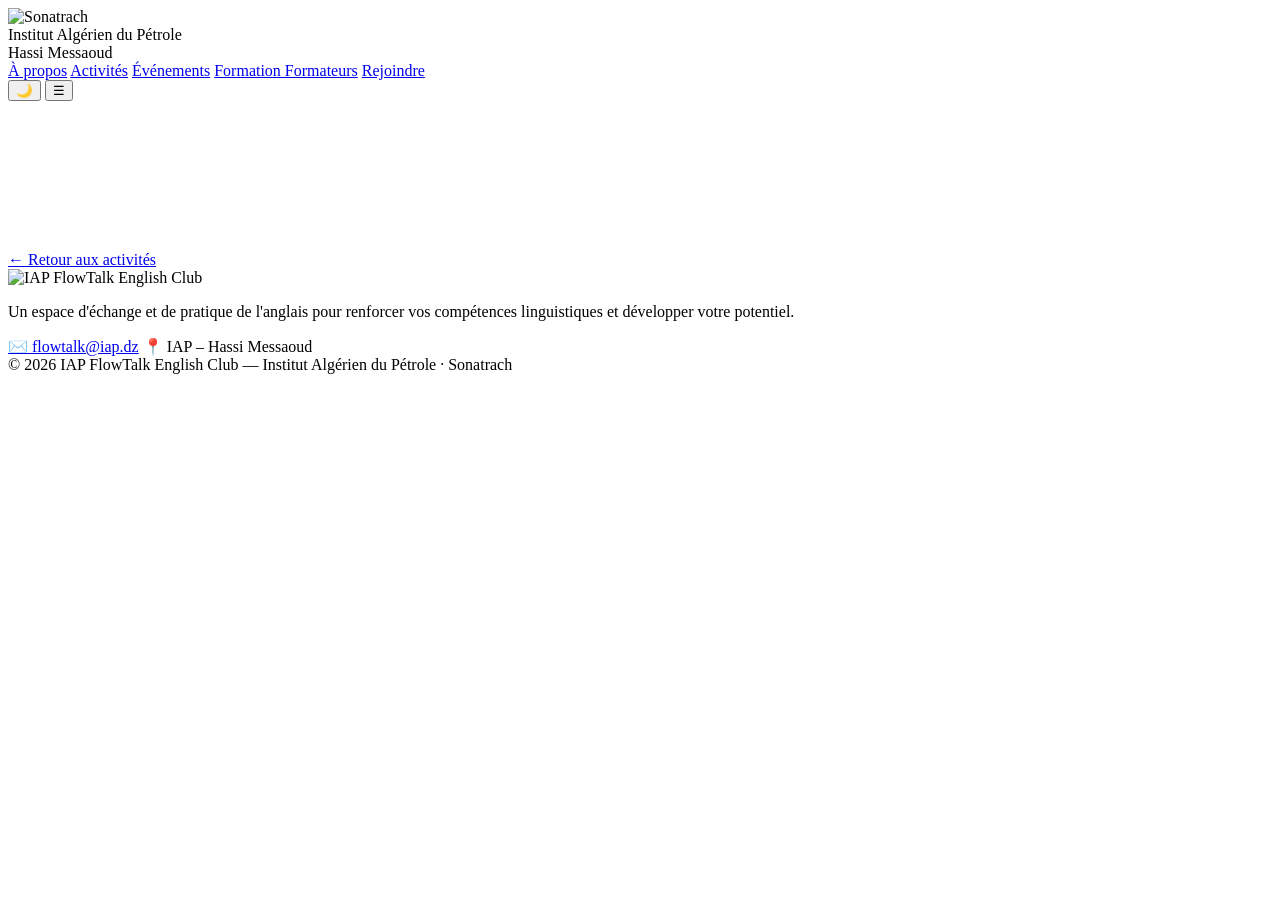
==== activity.html @ b53d4bdf "Add files via upload" ====
<!DOCTYPE html>
<html lang="fr" dir="ltr" data-theme="light">
<head>
<meta charset="UTF-8">
<meta name="viewport" content="width=device-width, initial-scale=1.0">
<title>Activité — IAP FlowTalk English Club</title>
<meta name="theme-color" content="#0D1420">
<link rel="manifest" href="manifest.json">
<link rel="icon" href="assets/flowtalk-logo.jpeg">
<link rel="preconnect" href="https://fonts.googleapis.com">
<link href="https://fonts.googleapis.com/css2?family=Poppins:wght@500;600;700;800&family=Inter:wght@400;500;600&display=swap" rel="stylesheet">
<link rel="stylesheet" href="css/main.css">
</head>
<body>

<header class="site-header">
  <div class="container top-bar">
    <div class="inst-brand">
      <img src="assets/sonatrach-mark.png" alt="Sonatrach">
      <div>
        <div class="t1">Institut Algérien du Pétrole</div>
        <div class="t2">Hassi Messaoud</div>
      </div>
    </div>
    <nav class="nav-links" aria-label="Navigation principale">
      <a href="index.html#about">À propos</a>
      <a href="index.html#activities">Activités</a>
      <a href="index.html#events">Événements</a>
      <a href="trainers.html">Formation Formateurs</a>
      <a href="index.html#join">Rejoindre</a>
    </nav>
    <div class="nav-actions">
      <div id="authSlot"></div>
      <button class="icon-btn" id="themeToggle" title="Dark / Light">🌙</button>
      <button class="burger" id="burgerBtn" aria-label="Menu">☰</button>
    </div>
  </div>
</header>

<main>
  <div class="container">
    <a href="index.html#activities" class="back-link" style="margin-top:150px; display:inline-flex;">← Retour aux activités</a>
  </div>

  <div id="activityContent">
    <!-- يُملأ عبر JavaScript -->
  </div>
</main>

<footer>
  <div class="container footer-row">
    <div class="footer-brand"><img src="assets/flowtalk-logo.jpeg" alt="IAP FlowTalk English Club"></div>
    <div class="footer-mid"><p>Un espace d'échange et de pratique de l'anglais pour renforcer vos compétences linguistiques et développer votre potentiel.</p></div>
    <div class="footer-contact">
      <a href="mailto:flowtalk@iap.dz">✉️ flowtalk@iap.dz</a>
      <span>📍 IAP – Hassi Messaoud</span>
    </div>
  </div>
  <div class="footer-bottom container">© 2026 IAP FlowTalk English Club — Institut Algérien du Pétrole · Sonatrach</div>
</footer>

<script src="js/db.js"></script>
<script src="js/config.js"></script>
<script src="js/auth.js"></script>
<script src="js/header-auth.js"></script>
<script src="js/theme-nav.js"></script>
<script src="js/activity.js"></script>
</body>
</html>
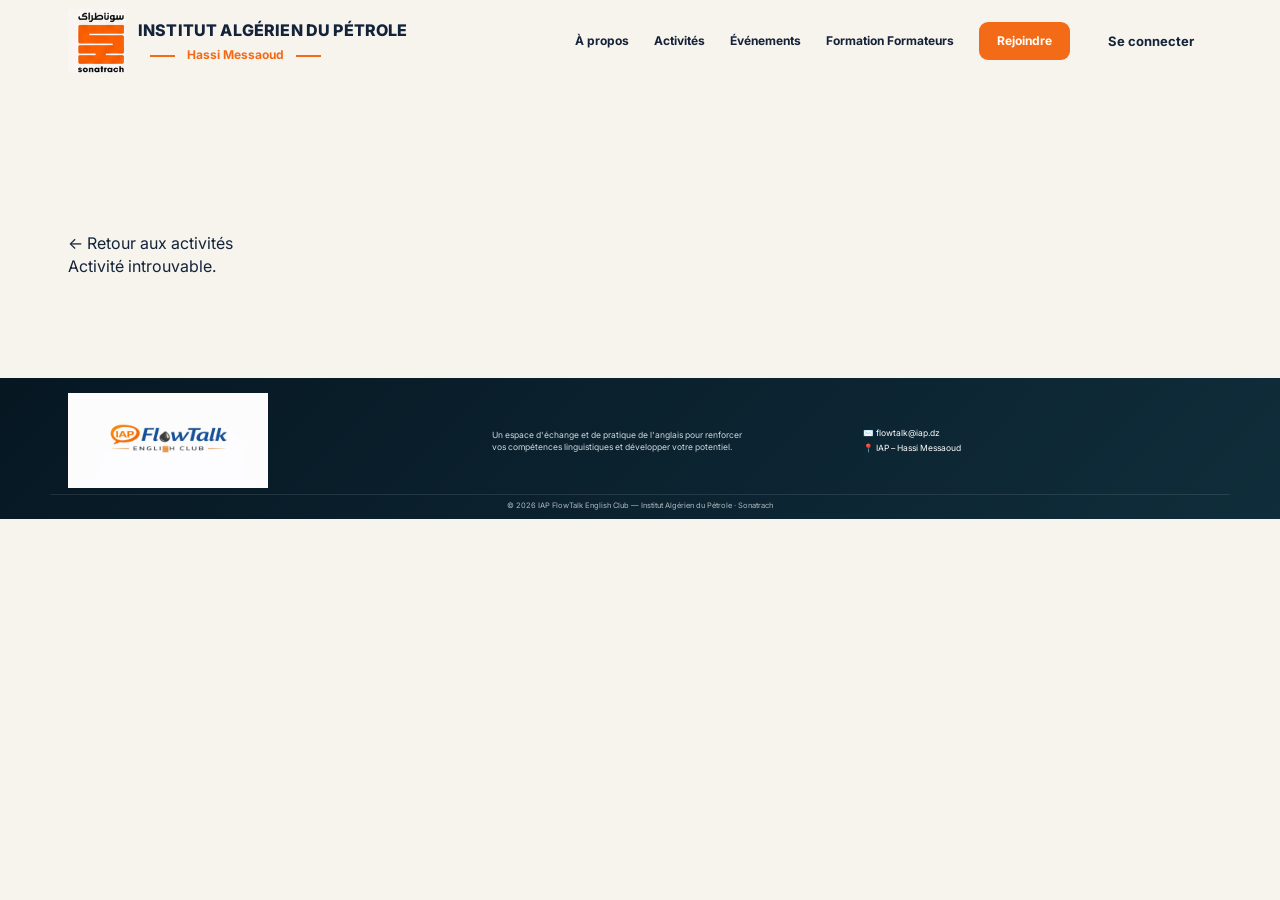
==== commit 42e795de: "Add files via upload" ====
--- a/activity.html
+++ b/activity.html
@@ -5,18 +5,18 @@
 <meta name="viewport" content="width=device-width, initial-scale=1.0">
 <title>Activité — IAP FlowTalk English Club</title>
 <meta name="theme-color" content="#0D1420">
-<link rel="manifest" href="manifest.json">
-<link rel="icon" href="assets/flowtalk-logo.jpeg">
+<link rel="manifest" href="./manifest.json">
+<link rel="icon" href="./flowtalk-logo.jpeg">
 <link rel="preconnect" href="https://fonts.googleapis.com">
 <link href="https://fonts.googleapis.com/css2?family=Poppins:wght@500;600;700;800&family=Inter:wght@400;500;600&display=swap" rel="stylesheet">
-<link rel="stylesheet" href="css/main.css">
+<link rel="stylesheet" href="./main.css?v=6">
 </head>
 <body>
 
 <header class="site-header">
   <div class="container top-bar">
     <div class="inst-brand">
-      <img src="assets/sonatrach-mark.png" alt="Sonatrach">
+      <img src="./sonatrach-mark.png" alt="Sonatrach">
       <div>
         <div class="t1">Institut Algérien du Pétrole</div>
         <div class="t2">Hassi Messaoud</div>
@@ -49,7 +49,7 @@
 
 <footer>
   <div class="container footer-row">
-    <div class="footer-brand"><img src="assets/flowtalk-logo.jpeg" alt="IAP FlowTalk English Club"></div>
+    <div class="footer-brand"><img src="./flowtalk-logo.jpeg" alt="IAP FlowTalk English Club"></div>
     <div class="footer-mid"><p>Un espace d'échange et de pratique de l'anglais pour renforcer vos compétences linguistiques et développer votre potentiel.</p></div>
     <div class="footer-contact">
       <a href="mailto:flowtalk@iap.dz">✉️ flowtalk@iap.dz</a>
@@ -59,11 +59,11 @@
   <div class="footer-bottom container">© 2026 IAP FlowTalk English Club — Institut Algérien du Pétrole · Sonatrach</div>
 </footer>
 
-<script src="js/db.js"></script>
-<script src="js/config.js"></script>
-<script src="js/auth.js"></script>
-<script src="js/header-auth.js"></script>
-<script src="js/theme-nav.js"></script>
-<script src="js/activity.js"></script>
+<script src="./db.js"></script>
+<script src="./config.js"></script>
+<script src="./auth.js"></script>
+<script src="./header-auth.js"></script>
+<script src="./theme-nav.js"></script>
+<script src="./activity.js"></script>
 </body>
 </html>
--- a/main.css
+++ b/main.css
@@ -0,0 +1,38 @@
+@import url('https://fonts.googleapis.com/css2?family=Inter:wght@400;500;600;700;800&family=Poppins:wght@600;700;800&display=swap');
+
+:root{--cream:#f7f3ed;--white:#fff;--navy:#071a27;--navy2:#0d2735;--orange:#f36b16;--orange2:#ff8a1e;--ink:#13233a;--muted:#68727c;--line:#e8e1d8;--shadow:0 8px 24px rgba(8,27,39,.08);--r:16px;--container:1180px}
+*{box-sizing:border-box;margin:0;padding:0}html{scroll-behavior:smooth}body{background:var(--cream);color:var(--ink);font-family:Inter,Arial,sans-serif;line-height:1.45;overflow-x:hidden}a{text-decoration:none;color:inherit}button{font:inherit;cursor:pointer}img,svg{display:block;max-width:100%}ul{list-style:none}.container{max-width:var(--container);margin:auto;padding:0 18px}
+h1,h2,h3,h4{font-family:Poppins,Inter,sans-serif;line-height:1.2}
+/* header */
+.site-header{background:rgba(247,243,237,.98);position:relative;z-index:20}.top-bar{height:82px;display:flex;align-items:center;gap:20px}.inst-brand{display:flex;align-items:center;gap:12px;min-width:390px}.inst-brand img{width:58px;height:65px;object-fit:contain}.inst-brand .t1{font-weight:800;text-transform:uppercase;font-size:16px;letter-spacing:.01em}.inst-brand .t2{font-size:12px;color:var(--orange);font-weight:700;margin-top:4px}.inst-brand .t2:before,.inst-brand .t2:after{content:'';display:inline-block;width:25px;height:2px;background:var(--orange);vertical-align:middle;margin:0 12px}.nav-links{display:flex;align-items:center;gap:25px;margin-left:auto}.nav-links a{font-size:12px;font-weight:700;color:#152238;white-space:nowrap}.nav-links a:hover{color:var(--orange)}.nav-links a:last-child{background:var(--orange);color:white;padding:10px 18px;border-radius:9px}.nav-actions{display:flex;gap:7px}.icon-btn,.burger{display:none}
+/* hero */
+.hero{padding:0}.hero-grid{height:356px;position:relative;overflow:hidden}.hero-grid>div:first-child{position:relative;z-index:3;width:49%;padding:10px 0 0 20px}.club-logo-row{width:470px;height:170px;overflow:hidden}.club-logo-row img{width:470px;height:264px;max-width:none;object-fit:cover;object-position:center}.tagline-row{font-size:15px;font-weight:500;margin-top:-2px;color:#18283d;word-spacing:6px}.tagline-row b{color:var(--orange);font-weight:800}.hero-title{font-size:44px;max-width:390px;margin-top:17px;color:#10233b;letter-spacing:-1.4px}.hero-title .accent{color:var(--orange);font-style:italic}.hero-grid>div:first-child>p{display:none}.hero-actions{display:none}.hero-visual{position:absolute;right:-1px;top:0;width:68%;height:356px;overflow:hidden;z-index:1;clip-path:polygon(38% 0,100% 0,100% 100%,0 100%)}.hero-visual svg{width:100%;height:100%;object-fit:cover}.hero-visual:after{content:'';position:absolute;inset:0;background:linear-gradient(90deg,var(--cream) 0%,rgba(247,243,237,.72) 12%,rgba(247,243,237,0) 34%)}
+/* hide promo */
+#trainerPromo{display:none!important}body main>section[style*="padding:0 0 20px"]{display:none}
+/* dashboard */
+.dashboard{padding:0 0 20px}.dash-grid{display:grid;grid-template-columns:300px 1fr 300px;gap:16px;align-items:start}.col{display:flex;flex-direction:column;gap:14px}.panel,.dark-card{border-radius:16px}.panel{background:var(--white);border:1px solid rgba(15,34,50,.05);box-shadow:var(--shadow);padding:16px}.dark-card{background:linear-gradient(145deg,#061722,#102d3b);color:white;padding:18px;box-shadow:0 9px 24px rgba(6,23,34,.15)}.panel-head{display:flex;align-items:center;justify-content:space-between;margin-bottom:10px}.panel-head h3,.dark-card h3{font-size:14px}.panel-head h3{display:flex;align-items:center;gap:7px}.panel-head .ic,.dark-card .ic{display:inline-flex;align-items:center;justify-content:center;width:27px;height:27px;border-radius:8px;background:var(--orange);color:#fff;font-size:13px;font-style:normal}.view-all{font-size:10px;color:#2376c8;font-weight:600}
+/* about */
+#about{padding:20px 18px}.dark-card h3 .ic{margin-right:7px}.dark-card p{font-size:11.2px;line-height:1.65;color:#e5edf1;margin:11px 0}.check-list{display:flex;flex-direction:column;gap:7px;margin:11px 0 16px}.check-list li{font-size:10.8px;color:#f3f6f7;display:flex;gap:7px;align-items:center}.check-list li:before{content:'✓';display:inline-flex;align-items:center;justify-content:center;width:16px;height:16px;border:1.5px solid var(--orange);border-radius:50%;color:var(--orange);font-size:10px;font-weight:800}.btn{display:inline-flex;align-items:center;justify-content:center;border:0;border-radius:9px;padding:10px 16px;font-weight:700;font-size:12px}.btn-primary{background:var(--orange);color:#fff}.btn-primary:hover{background:var(--orange2)}.btn-block{width:100%}
+/* events */
+.event-row{display:flex;align-items:center;gap:10px;padding:9px 0;border-bottom:1px solid #eee8df}.event-row:last-child{border-bottom:0}.event-date{width:62px;height:62px;flex:0 0 62px;border-radius:10px;background:#fff7ef;display:flex;flex-direction:column;align-items:center;justify-content:center}.event-date b{font-size:25px;line-height:1;color:var(--orange)}.event-date span{font-size:9px;font-weight:800;text-transform:uppercase}.event-info{min-width:0}.event-info h4{font-size:10.7px;margin-bottom:3px}.event-info p{font-size:9px;color:#555f69;line-height:1.35}.event-info .time{display:block;font-size:9px;margin-top:3px;color:#15233a}
+/* values */
+.values-row{display:grid;grid-template-columns:repeat(4,1fr);gap:2px}.value-item{text-align:center;padding:6px 2px}.value-item .ic{font-size:21px;margin-bottom:4px}.value-item span{display:block;font-size:9.5px;font-weight:800}.value-item small{display:block;font-size:8px;color:#68727c}
+/* activities */
+#activities>.panel{padding:16px}.activities-grid{display:grid;grid-template-columns:repeat(2,1fr);gap:9px}.activity-card{min-height:109px;border:1px solid #eee9e2;border-radius:12px;background:#fff;padding:10px 7px;text-align:center;display:flex;flex-direction:column;align-items:center;justify-content:center;box-shadow:0 3px 10px rgba(14,31,45,.035)}.activity-card .ic{width:38px;height:38px;border-radius:9px;background:#fff2e9;color:var(--orange);display:flex;align-items:center;justify-content:center;font-size:19px;margin-bottom:6px}.activity-card h4{font-size:10.2px;line-height:1.25}.activity-card p{font-size:8.1px;color:#59636d;line-height:1.3;margin-top:3px}.activity-card .hint{display:none}
+/* challenge */
+.challenge-card{margin-top:11px;background:linear-gradient(145deg,#061722,#102d3b);color:white;border-radius:15px;padding:13px 15px;display:flex;align-items:center;justify-content:space-between;gap:10px}.challenge-card h3{font-size:12px}.challenge-card p{font-size:8.8px;color:#c9d1d6;margin-top:2px}.badge-row{display:flex;gap:7px}.badge-circle{width:38px;height:38px;border-radius:50%;background:#152f3d;border:2px solid var(--orange);display:flex;align-items:center;justify-content:center;font-size:15px}
+/* join */
+#join{background:linear-gradient(145deg,#061722,#102d3b);color:#fff;padding:17px}.link-list{display:flex;flex-direction:column;gap:4px}.link-row{display:grid;grid-template-columns:32px 1fr 13px;align-items:center;gap:7px;border:1px solid rgba(255,255,255,.11);border-radius:10px;padding:6px 7px;background:rgba(255,255,255,.02)}.link-row .ic{width:31px;height:31px;border-radius:8px;background:var(--orange);display:flex;align-items:center;justify-content:center;font-size:13px}.link-row h4{font-size:9.8px}.link-row p{font-size:8.2px;color:#bdc7cd;margin-top:1px}.link-row .arrow{font-size:20px;color:var(--orange);line-height:1}
+/* quote */
+.quote-card{background:linear-gradient(145deg,#061722,#102d3b);color:white;border-radius:15px;padding:16px 18px;min-height:128px}.quote-card .mark{font-size:27px;color:#b8c1c7;line-height:1}.quote-card p{font-size:14px;line-height:1.35;margin:1px 0 7px;text-align:center}.quote-card .cta-line{color:var(--orange);font-size:10.5px;font-weight:800;text-align:center}
+/* poll / links */
+.dash-grid>.col:nth-child(3){display:grid;grid-template-columns:1fr 1fr;gap:10px}.dash-grid>.col:nth-child(3)>#join,.dash-grid>.col:nth-child(3)>.quote-card{grid-column:1/-1}.poll-options{display:flex;flex-direction:column;gap:3px;margin:7px 0 9px}.poll-option{display:flex;align-items:center;gap:4px;font-size:9px}.poll-option input{accent-color:var(--orange);transform:scale(.8)}#voteBtn{font-size:10px;padding:7px}.mini-link{display:flex;align-items:center;gap:6px;padding:5px 0;font-size:8.8px;font-weight:700;border-bottom:1px solid #eee8df}.mini-link:last-child{border-bottom:0}.mini-link .ic{font-size:12px}.mini-link small{display:block;font-size:7.5px;color:#7a8289;font-weight:500}
+/* remove unwanted old sections */
+#weeklyTopicPanel,#lessonsPanel{display:none!important}
+/* footer */
+footer{background:linear-gradient(135deg,#061722,#102d3b);color:#fff;padding:15px 0 7px;margin-top:0}.footer-row{display:grid;grid-template-columns:1.15fr 1fr 1fr;align-items:center;gap:22px}.footer-brand img{width:200px;height:95px;object-fit:cover;object-position:center}.footer-mid p{font-size:8.5px;color:#d0d8dd;line-height:1.45;max-width:260px}.footer-contact{font-size:8.5px;display:flex;flex-direction:column;gap:3px}.footer-bottom{font-size:7.5px;color:#aeb9bf;text-align:center;margin-top:6px;padding-top:6px;border-top:1px solid rgba(255,255,255,.1)}
+/* desktop tuning */
+@media(min-width:1200px){.hero-grid,.dash-grid{max-width:1180px}}
+@media(max-width:1000px){.inst-brand{min-width:310px}.nav-links{gap:12px}.nav-links a{font-size:10px}.dash-grid{grid-template-columns:270px 1fr 270px}.hero-grid>div:first-child{width:53%}.hero-visual{width:65%}}
+@media(max-width:820px){.top-bar{height:68px}.inst-brand img{width:46px;height:52px}.inst-brand{min-width:0}.inst-brand .t1{font-size:11px}.inst-brand .t2{font-size:9px}.inst-brand .t2:before,.inst-brand .t2:after{width:15px;margin:0 6px}.nav-links{display:none}.nav-actions .burger{display:flex;width:36px;height:36px;border:1px solid var(--line);background:#fff;border-radius:8px;align-items:center;justify-content:center}.hero-grid{height:370px}.hero-grid>div:first-child{width:78%;padding-left:8px}.club-logo-row{width:380px;height:145px}.club-logo-row img{width:380px;height:214px}.hero-title{font-size:36px}.hero-visual{height:300px;width:75%;right:-60px}.dash-grid{grid-template-columns:1fr}.dash-grid>.col:nth-child(3){display:flex}.footer-row{grid-template-columns:1fr}}
+@media(max-width:560px){.container{padding:0 12px}.hero-grid{height:360px}.hero-grid>div:first-child{width:100%}.club-logo-row{width:310px;height:120px}.club-logo-row img{width:310px;height:174px}.tagline-row{font-size:12px}.hero-title{font-size:31px;max-width:280px}.hero-visual{width:90%;right:-120px;height:260px;opacity:.6}.activities-grid{gap:7px}.activity-card{min-height:102px}.dash-grid>.col:nth-child(3){display:flex}.footer-brand img{width:180px}}
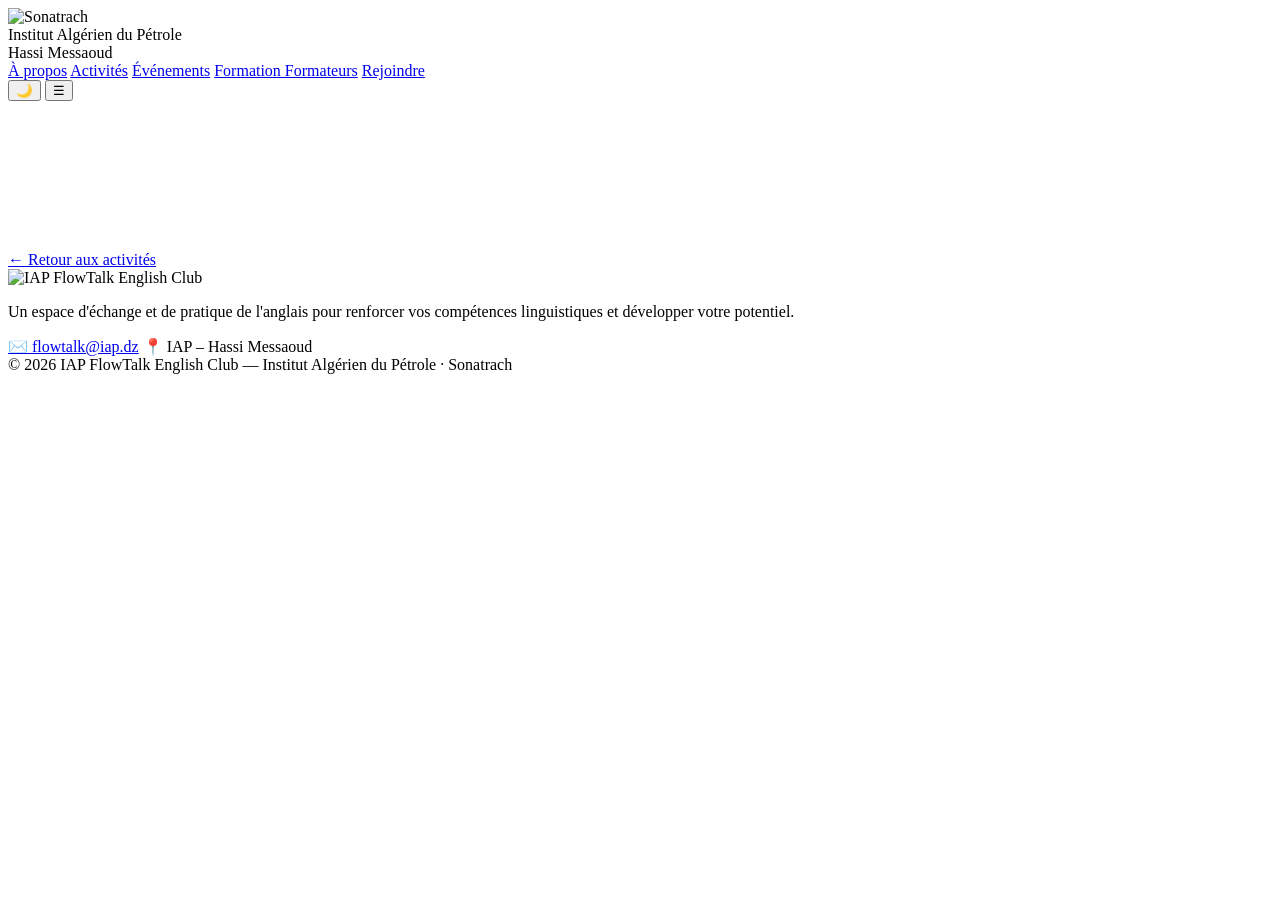
==== commit 2cfa95c2: "Add files via upload" ====
--- a/activity.html
+++ b/activity.html
@@ -5,18 +5,18 @@
 <meta name="viewport" content="width=device-width, initial-scale=1.0">
 <title>Activité — IAP FlowTalk English Club</title>
 <meta name="theme-color" content="#0D1420">
-<link rel="manifest" href="./manifest.json">
-<link rel="icon" href="./flowtalk-logo.jpeg">
+<link rel="manifest" href="manifest.json">
+<link rel="icon" href="assets/flowtalk-logo.jpeg">
 <link rel="preconnect" href="https://fonts.googleapis.com">
 <link href="https://fonts.googleapis.com/css2?family=Poppins:wght@500;600;700;800&family=Inter:wght@400;500;600&display=swap" rel="stylesheet">
-<link rel="stylesheet" href="./main.css?v=6">
+<link rel="stylesheet" href="css/main.css">
 </head>
 <body>
 
 <header class="site-header">
   <div class="container top-bar">
     <div class="inst-brand">
-      <img src="./sonatrach-mark.png" alt="Sonatrach">
+      <img src="assets/sonatrach-mark.png" alt="Sonatrach">
       <div>
         <div class="t1">Institut Algérien du Pétrole</div>
         <div class="t2">Hassi Messaoud</div>
@@ -49,7 +49,7 @@
 
 <footer>
   <div class="container footer-row">
-    <div class="footer-brand"><img src="./flowtalk-logo.jpeg" alt="IAP FlowTalk English Club"></div>
+    <div class="footer-brand"><img src="assets/flowtalk-logo.jpeg" alt="IAP FlowTalk English Club"></div>
     <div class="footer-mid"><p>Un espace d'échange et de pratique de l'anglais pour renforcer vos compétences linguistiques et développer votre potentiel.</p></div>
     <div class="footer-contact">
       <a href="mailto:flowtalk@iap.dz">✉️ flowtalk@iap.dz</a>
@@ -59,11 +59,11 @@
   <div class="footer-bottom container">© 2026 IAP FlowTalk English Club — Institut Algérien du Pétrole · Sonatrach</div>
 </footer>
 
-<script src="./db.js"></script>
-<script src="./config.js"></script>
-<script src="./auth.js"></script>
-<script src="./header-auth.js"></script>
-<script src="./theme-nav.js"></script>
-<script src="./activity.js"></script>
+<script src="js/db.js"></script>
+<script src="js/config.js"></script>
+<script src="js/auth.js"></script>
+<script src="js/header-auth.js"></script>
+<script src="js/theme-nav.js"></script>
+<script src="js/activity.js"></script>
 </body>
 </html>
